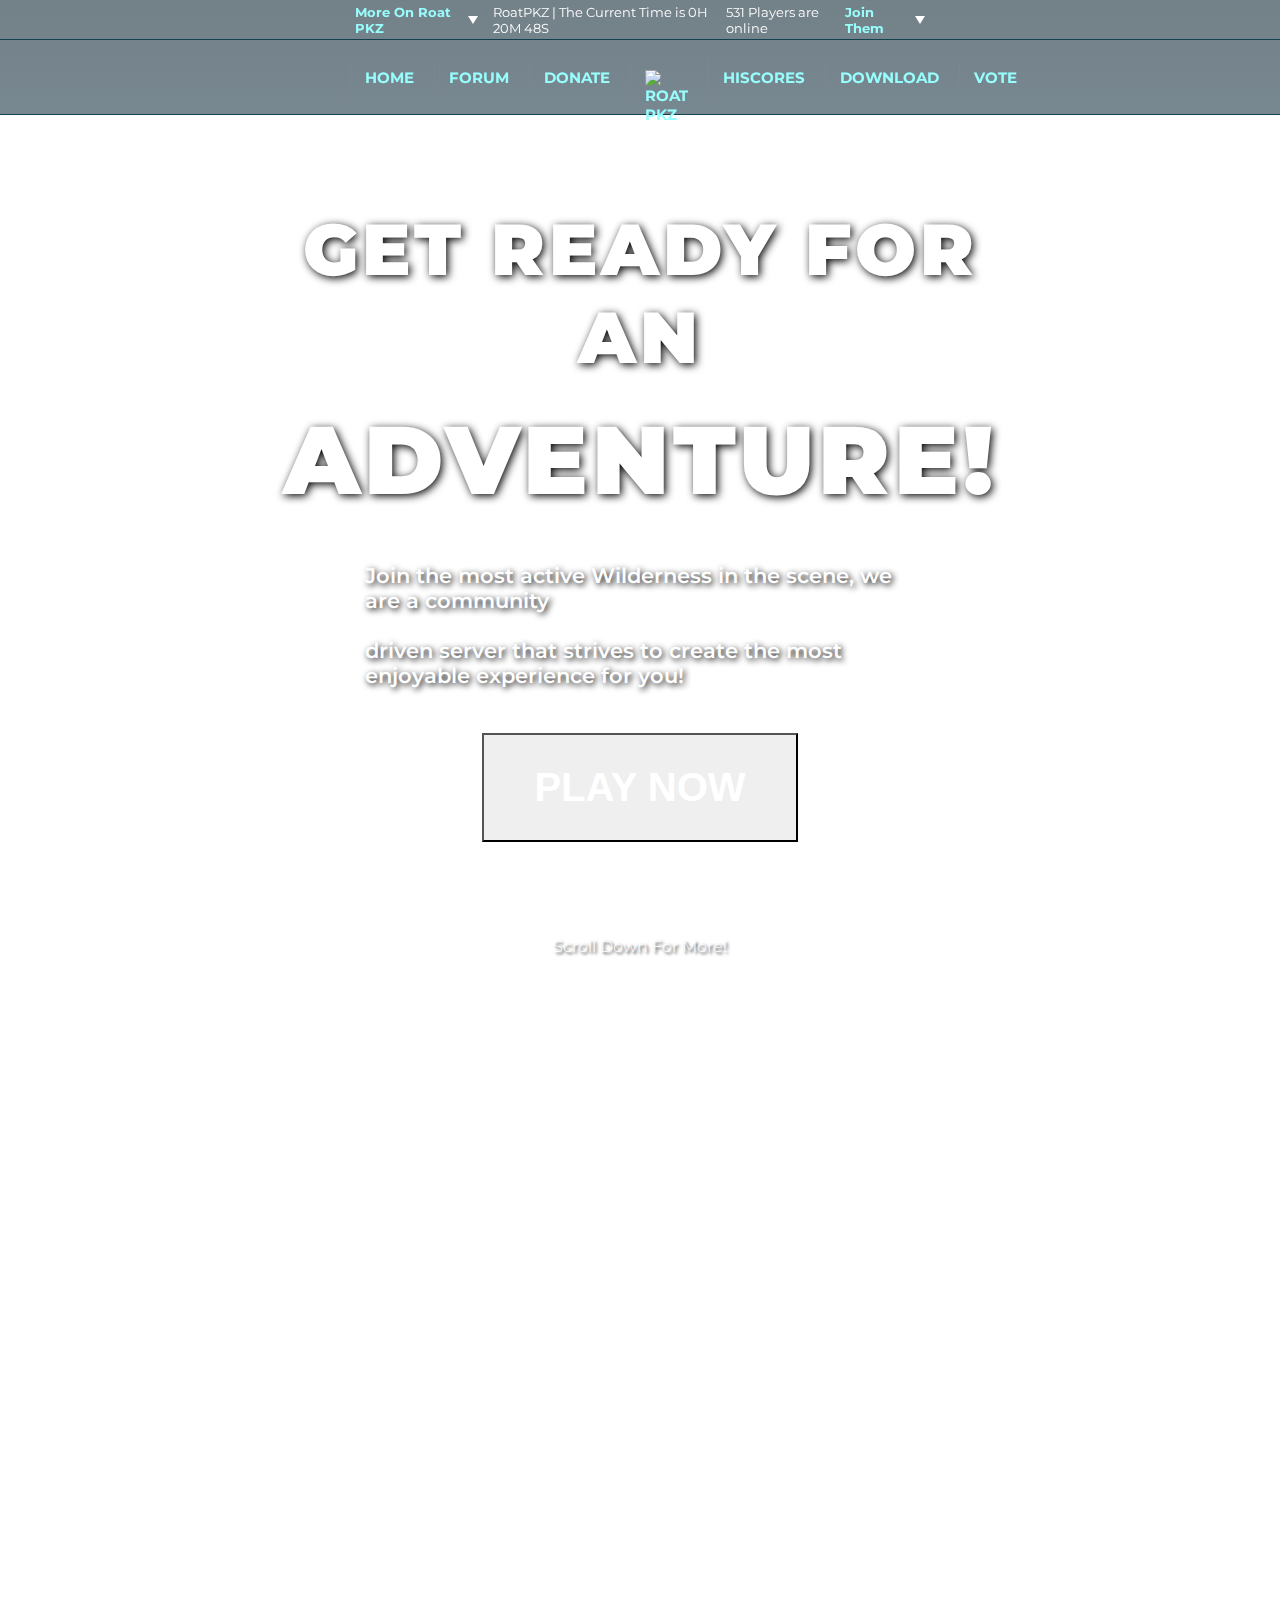
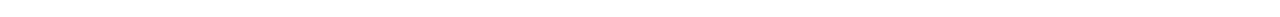
==== index.html @ 1cc812cf "Initializing Repo as Personal Project" ====
<!DOCTYPE html>
<html lang="en">

<head>
    <meta charset="UTF-8">
    <meta name="viewport" content="width=device-width, initial-scale=1.0">
    <title>Roat Pkz - The #1 PvP Server Dev</title>
    <link rel="icon" sizes="180x180" href="./assets/roatpkzlogo.png">

    <!-- jQuery Imports -->
    <script src="https://cdnjs.cloudflare.com/ajax/libs/jquery/3.7.1/jquery.min.js" defer></script>

    <!-- Toastr Imports -->
    <script src="https://cdnjs.cloudflare.com/ajax/libs/toastr.js/latest/toastr.min.js" defer></script>
    <link rel="stylesheet" href="https://cdnjs.cloudflare.com/ajax/libs/toastr.js/latest/toastr.min.css" />
    
    <!-- Moment Imports -->
    <script src="https://cdnjs.cloudflare.com/ajax/libs/moment.js/2.29.4/moment.min.js" defer></script>
    <script src="https://cdnjs.cloudflare.com/ajax/libs/moment-timezone/0.5.43/moment-timezone.min.js" defer></script>
    <script src="https://cdnjs.cloudflare.com/ajax/libs/moment-timezone/0.5.43/moment-timezone-with-data.min.js" defer></script>

    <!-- Font Awesome -->
    <link rel="stylesheet" href="https://use.fontawesome.com/releases/v5.8.1/css/all.css" integrity="sha384-50oBUHEmvpQ+1lW4y57PTFmhCaXp0ML5d60M1M7uH2+nqUivzIebhndOJK28anvf" crossorigin="anonymous"/>

    <!-- Custom CSS -->
    <link rel="stylesheet" href="./style.css">
    <script src="./script.js" type="module" defer></script>
</head>

<body class="mainContentOfWebsite">
    
    <header>
      <div class="headerContainer">
        <div class="topbar flexRow">
            <div class="flexRow leftCol">
                <div class="dropdown fontColorMain">More On Roat PKZ</div>
                <button class="dropdownButton">
                    <div class="dropdown-content">
                      <a href="#">Vote</a>
                      <a href="#">Item-List</a>
                      <a href="#">Drop-Table</a>
                    </div>
                <div class="colContent spacer"></div>
            </div>
            <div class="middleCol">
                <div class="topbarTimerMessage">RoatPKZ | The Current Time is <span class="currentTime">0H 20M 48S</span></div>
            </div>
            <div class="flexRow rightCol">
                <div class="colContent spacer">
                    <span><span class="playersCount">531</span> Players</span>
                    <span class="hideThisOnMobile">are online</span>
                </div>
                <div class="dropdown fontColorMain">Join Them</div>
                <button class="registerDropDownButton"></button>
                    <div class="registerDropdown-content">
                      <a href="#">Login</a>
                      <a href="#">Sign-Up</a>
                    </div>
            </div>
        </div>
        <nav class="navbar">
            <ul class="flexRow menu">
                <li class="menuListItem"><a class="menuLink fontColorMain" href="#">Home</a></li>
                <li class="menuListItem"><a class="menuLink fontColorMain" href="#">Forum</a></li>
                <li class="menuListItem"><a class="menuLink fontColorMain" href="#">Donate</a></li>
                <li class="menuListItem">
                    <a class="menuLink fontColorMain" href="#">
                        <div class="navbarLogo">
                            <img src="https://roatpkz.com/data/images/logonew.png" alt="ROAT PKZ">
                        </div>
                    </a>
                </li>
                <li class="menuListItem"><a class="menuLink fontColorMain" href="#">Hiscores</a></li>
                <li class="menuListItem"><a class="menuLink fontColorMain" href="#">Download</a></li>
                <li class="menuListItem"><a class="menuLink fontColorMain" href="#">Vote</a></li>
            </ul>
        </nav>
      </div>
    </header>

    <main>
        <section>
            <div class="titleBox">
                <h1 class="titleText">Get Ready For An</h1>
                <h1 class="adventureText">Adventure!</h1>
            </div>
            <div class="subtitleText">
                <p>Join the most active Wilderness in the scene, we are a community</p>
                <br>
                <p>driven server that strives to create the most enjoyable experience for you!</p>
            </div>
            <button class="playNowButton">PLAY NOW</button>
        </section>
        <div class="scrollDownTextBox">
            <p class="scrollDownText" href="#information"> Scroll Down For More!</p>
        </div>
        <section id="information">
            NEW SECTION HERE (info)
        </section>

    </main>

    <footer>
        <h2>Roat PKZ | Copyright <i class="copyrightFooter"></i> <span class="year">2024</span> </h2>
    </footer>

</body>

</html>
---- style.css ----
@import url("https://fonts.googleapis.com/css2?family=Montserrat:ital,wght@0,100;0,200;0,300;0,400;0,500;0,600;0,700;0,800;0,900;1,100;1,200;1,300;1,400;1,500;1,600;1,700;1,800;1,900&display=swap");

*,
*::before,
*::after {
  margin: 0;
  padding: 0;
  box-sizing: border-box;
}

:root {
  --bg: #001927;
  --main: #98fefd;
  --bgText: #367179;
  --font: "Montserrat";
  --borderColor: #12404d;
  --secondary: #eaad1c;
  --topbarText: #59a0a6;
  --topbarMsgBg: #0c2e3b;
  --contentSidePadding: 355px;
}

body {
  color: white;
  font-size: 13px;
  min-height: 100dvh;
  position: relative;
  background-size: cover;
  font-family: var(--font);
  /* background: var(--bg); */
  background-repeat: no-repeat;
  background-position: 50% 50%;
  background-image: url(https://roatpkz.com/data/images/banner-main.jpg);
  /* background-image: linear-gradient(180deg, var(--bg), var(--bg) 100%), url(https://roatpkz.com/data/images/banner-main.jpg); */
}

/* Utility Classes */
.flexRow {
  display: flex;
  grid-gap: 15px;
  align-items: center;
  justify-content: space-between;
}

.menuListItem {
  padding: 10px;
}

.menuListItem::before {
  margin-top: 70px;
  content: "";
  position: absolute;
  background: #7a878f;
  height: 45px;
  width: 1px;
  top: -10px;
  margin-left: -15px;
}

.fontColorMain {
  font-weight: 700;
  color: var(--main);
}

header {
  width: 100%;
  max-height: 125px;
  background-size: cover;
  background-position: top;
  backdrop-filter: blur(3px);
  background-repeat: no-repeat;
  border-bottom: 1px solid var(--borderColor);
  background: linear-gradient(
    180deg,
    rgba(0, 25, 39, 0.55),
    rgba(9, 38, 53, 0.55)
  );
  /* background-image: url(https://roatpkz.com/data/images/header-bg-new.png); */
}

/* .headerContainer {
    width: 60%;
    margin: 0 auto;
} */

.topbar {
  min-height: 40px;
  padding: 0 var(--contentSidePadding);
  border-bottom: 1px solid var(--borderColor);
}

.navbar {
  padding: 0 var(--contentSidePadding);
}

.titleBox {
  text-align: center;
  opacity: 100%;
  background: -webkit-linear-gradient(transparent, transparent);
}

.titleText {
  text-shadow: black 2px 2px 8px;
  font-size: 4.5rem;
  letter-spacing: 4px;
  font-weight: 900;
  display: inline-block;
  text-align: center;
  text-transform: uppercase;
}

.adventureText {
  text-shadow: black 2px 2px 8px;
  text-align: center;
  font-size: 6rem;
  letter-spacing: 4px;
  font-weight: 900;
  display: inline-block;
  text-transform: uppercase;
  padding-top: 20px;
}

section {
  padding: 90px calc(var(--contentSidePadding) + -8px);
  display: flex;
  flex-wrap: wrap;
  justify-content: center;
}

.subtitleText {
  padding: 45px 18px 45px 18px;
  color: white;
  display: flex;
  flex-wrap: wrap;
  justify-content: center;
  font-size: 1.3rem;
  font-weight: 600;
  text-shadow: black 2px 2px 6px;
}

.playNowButton {
  color: white;
  padding: 30px 50px;
  justify-content: center;
  font-size: 2.5rem;
  background-image: url(https://roatpkz.com/data/images/button-1.png);
  background-repeat: no-repeat;
  background-position: center;
  font-weight: 750;
  cursor: pointer;
}

.playNowButton:hover {
  box-shadow: #00191e 0px 0px 12px 3px;
  transform: scale(1.03);
  transition-timing-function: ease-in-out;
  transition-duration: 0.1s;
}

.scrollDownTextBox {
  font-size: medium;
  justify-content: center;
  flex-wrap: wrap;
  color: white;
  font-weight: 300;
  display: flex;
  text-shadow: black 2px 2px 3px;
  padding-bottom: 20%;
}

.scrollDownText {
  padding: 5px 5px;
  cursor: pointer;
}

.dropdownButton {
  width: 0;
  height: 0;
  border-style: solid;
  border-width: 8px 5px 0px 5px;
  border-color: #ffffff transparent transparent transparent;
  background-color: transparent;
}

.registerDropDownButton {
  width: 0;
  height: 0;
  border-style: solid;
  border-width: 8px 5px 0px 5px;
  border-color: #ffffff transparent transparent transparent;
  background-color: transparent;
}

.flippingDropdownButton {
  transform: rotate(180deg);
  transition: transform 400ms ease;
}

.dropdownButton:hover {
  cursor: pointer;
}

.registerDropDownButton:hover {
  cursor: pointer;
}

.dropdown-content {
  display: none;
  margin-top: 12px;
  margin-left: -70px;
  padding: 13px;
  justify-content: space-evenly;
  flex-wrap: wrap;
  position: absolute;
  background-color: #091c25;
  box-shadow: 0 7px 15px black;
  width: 132px;
  opacity: 90%;
  border-radius: 5px;
}
/*  PROBELM WITH DROP DOWNS AFTER CREATING TITLE TEXT CSS DROP DOWNS MISSALIGNED WHEN THEY WERE PERFECT BEFORE (MANUALLY REALLIGNED FOR NOW */
.registerDropdown-content {
  display: none;
  margin-top: 139px;
  margin-left: 180px;
  padding: 13px;
  justify-content: space-evenly;
  flex-wrap: wrap;
  position: absolute;
  background-color: #091c25;
  box-shadow: 0 7px 15px black;
  width: 132px;
  opacity: 90%;
  border-radius: 5px;
}

/* .dropdown:hover .dropdown-content {
    display: flex;
    transition: 0.35s ease-in-out;
  } */

.dropdown-content a {
  display: block;
  color: white;
  padding: 12px 16px;
  white-space: nowrap;
  transition: 0.35s ease-in-out;
  text-transform: uppercase;
  text-decoration: none;
  font-size: 15px;
  border-bottom: 1px solid #0c3341;
  font-weight: 600;
  font-size: small;
}

.registerDropdown-content a {
  display: block;
  color: white;
  padding: 12px 16px;
  white-space: nowrap;
  transition: 0.35s ease-in-out;
  text-transform: uppercase;
  text-decoration: none;
  font-size: 15px;
  border-bottom: 1px solid #0c3341;
  font-weight: 600;
  font-size: small;
}

.dropdown-content a:hover {
  font-size: larger;
  box-shadow: 0 0 10px #1283c5;
  color: var(--secondary);
}

.registerDropdown-content a:hover {
  font-size: larger;
  box-shadow: 0 0 10px #1283c5;
  color: var(--secondary);
}

.menu {
  list-style: none;
  max-height: 85px;
}

.menuLink {
  transition: 0.35s ease-in-out;
  text-transform: uppercase;
  text-decoration: none;
  font-size: 15px;
}

.menuLink:hover {
  color: var(--secondary);
}

.navbarLogo img {
  position: relative;
  max-width: 12rem;
  top: 20px;
}

footer {
  padding: 90px calc(var(--contentSidePadding));
  display: flex;
  flex-wrap: wrap;
  justify-content: center;
}

/* Mobile Queries // Mobile Responsiveness */
/* Above 1366px typically considered desktop */
/* 1366px - 1093px is range for small laptops */
/* 1092px - 992px is range for tablets */
/* 768px - 678px is range for mobile */
@media (max-width: 992px) {
  :root {
    --contentSidePadding: 55px;
  }
  .hideThisOnMobile {
    display: none;
  }
}
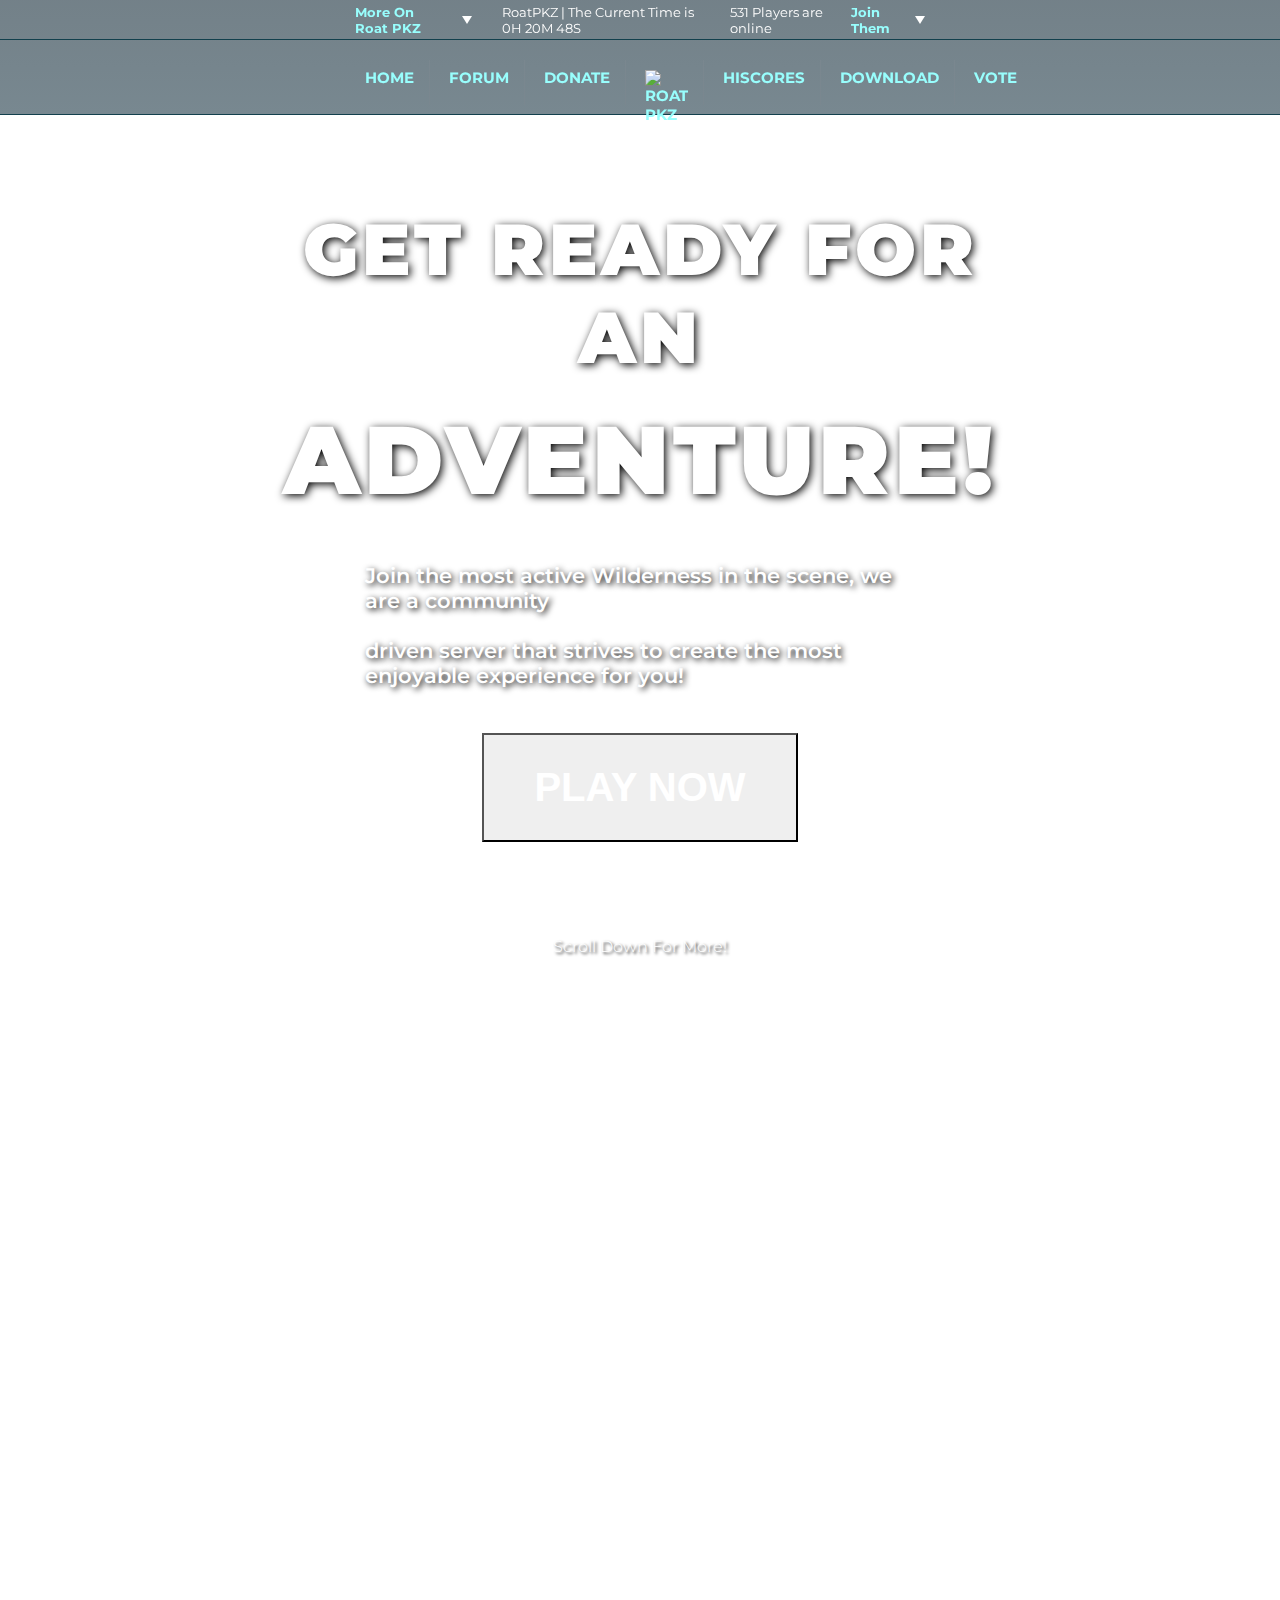
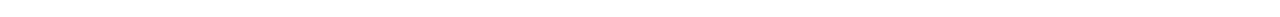
==== commit 04d1eccb: "Fixing Dropdowns + beginning Mobile Responsive Menu" ====
--- a/index.html
+++ b/index.html
@@ -25,6 +25,7 @@
     <!-- Custom CSS -->
     <link rel="stylesheet" href="./style.css">
     <script src="./script.js" type="module" defer></script>
+    <script src="./dropdowns.js" type="module" defer></script>
 </head>
 
 <body class="mainContentOfWebsite">
@@ -32,14 +33,14 @@
     <header>
       <div class="headerContainer">
         <div class="topbar flexRow">
-            <div class="flexRow leftCol">
+            <div class="dropdownCol flexRow leftCol">
                 <div class="dropdown fontColorMain">More On Roat PKZ</div>
-                <button class="dropdownButton">
-                    <div class="dropdown-content">
-                      <a href="#">Vote</a>
-                      <a href="#">Item-List</a>
-                      <a href="#">Drop-Table</a>
-                    </div>
+                <button class="dropdownButton"></button>
+                <div class="dropdown-content">
+                    <a href="#">Vote</a>
+                    <a href="#">Item-List</a>
+                    <a href="#">Drop-Table</a>
+                  </div>
                 <div class="colContent spacer"></div>
             </div>
             <div class="middleCol">
@@ -50,19 +51,23 @@
                     <span><span class="playersCount">531</span> Players</span>
                     <span class="hideThisOnMobile">are online</span>
                 </div>
-                <div class="dropdown fontColorMain">Join Them</div>
-                <button class="registerDropDownButton"></button>
-                    <div class="registerDropdown-content">
-                      <a href="#">Login</a>
-                      <a href="#">Sign-Up</a>
-                    </div>
+                <div class="rightSideDropdown dropdownCol">
+                    <div class="dropdown fontColorMain">Join Them</div>
+                    <button class="dropdownButton registerDropDownButton"></button>
+                    <div class="dropdown-content registerDropdown-content">
+                        <a href="#">Login</a>
+                        <a href="#">Sign-Up</a>
+                      </div>
+                </div>
             </div>
         </div>
         <nav class="navbar">
             <ul class="flexRow menu">
-                <li class="menuListItem"><a class="menuLink fontColorMain" href="#">Home</a></li>
-                <li class="menuListItem"><a class="menuLink fontColorMain" href="#">Forum</a></li>
-                <li class="menuListItem"><a class="menuLink fontColorMain" href="#">Donate</a></li>
+                <!-- <div class="sideLinks leftLinks"> -->
+                    <li class="menuListItem"><a class="menuLink fontColorMain" href="#">Home</a></li>
+                    <li class="menuListItem"><a class="menuLink fontColorMain" href="#">Forum</a></li>
+                    <li class="menuListItem"><a class="menuLink fontColorMain" href="#">Donate</a></li>
+                <!-- </div> -->
                 <li class="menuListItem">
                     <a class="menuLink fontColorMain" href="#">
                         <div class="navbarLogo">
@@ -70,9 +75,11 @@
                         </div>
                     </a>
                 </li>
-                <li class="menuListItem"><a class="menuLink fontColorMain" href="#">Hiscores</a></li>
-                <li class="menuListItem"><a class="menuLink fontColorMain" href="#">Download</a></li>
-                <li class="menuListItem"><a class="menuLink fontColorMain" href="#">Vote</a></li>
+                <!-- <div class="sideLinks rightLinks"> -->
+                    <li class="menuListItem"><a class="menuLink fontColorMain" href="#">Hiscores</a></li>
+                    <li class="menuListItem"><a class="menuLink fontColorMain" href="#">Download</a></li>
+                    <li class="menuListItem"><a class="menuLink fontColorMain" href="#">Vote</a></li>
+                <!-- </div> -->
             </ul>
         </nav>
       </div>
--- a/style.css
+++ b/style.css
@@ -54,7 +54,11 @@
   height: 45px;
   width: 1px;
   top: -10px;
-  margin-left: -15px;
+  margin-left: -20px;
+}
+
+.menuListItem:first-child::before {
+  display: none;
 }
 
 .fontColorMain {
@@ -204,35 +208,36 @@
   cursor: pointer;
 }
 
+.dropdownCol {
+  cursor: pointer;
+  position: relative;
+}
+
 .dropdown-content {
-  display: none;
-  margin-top: 12px;
-  margin-left: -70px;
+  left: 50%;
+  opacity: 0;
+  width: 132px;
   padding: 13px;
+  flex-wrap: wrap;
+  position: absolute;
+  border-radius: 5px;
+  /* pointer-events: none; */
+  background-color: #091c25;
   justify-content: space-evenly;
-  flex-wrap: wrap;
-  position: absolute;
-  background-color: #091c25;
   box-shadow: 0 7px 15px black;
-  width: 132px;
+  transform: translate(-50%, 60%);
+}
+
+.dropdown-content.expanded {
   opacity: 90%;
-  border-radius: 5px;
-}
+  pointer-events: all;
+}
+
 /*  PROBELM WITH DROP DOWNS AFTER CREATING TITLE TEXT CSS DROP DOWNS MISSALIGNED WHEN THEY WERE PERFECT BEFORE (MANUALLY REALLIGNED FOR NOW */
-.registerDropdown-content {
-  display: none;
-  margin-top: 139px;
-  margin-left: 180px;
-  padding: 13px;
-  justify-content: space-evenly;
-  flex-wrap: wrap;
-  position: absolute;
-  background-color: #091c25;
-  box-shadow: 0 7px 15px black;
-  width: 132px;
-  opacity: 90%;
-  border-radius: 5px;
-}
+/* .registerDropdown-content {
+  margin-top: 5px;
+  margin-left: -100px; */
+/* } */
 
 /* .dropdown:hover .dropdown-content {
     display: flex;
@@ -267,6 +272,12 @@
   font-size: small;
 }
 
+.rightSideDropdown {
+  display: flex;
+  grid-gap: 15px;
+  align-items: center;
+}
+
 .dropdown-content a:hover {
   font-size: larger;
   box-shadow: 0 0 10px #1283c5;
@@ -307,6 +318,13 @@
   flex-wrap: wrap;
   justify-content: center;
 }
+
+/* .sideLinks {
+  display: flex;
+  grid-gap: 5px;
+  align-items: center;
+  justify-content: center;
+} */
 
 /* Mobile Queries // Mobile Responsiveness */
 /* Above 1366px typically considered desktop */
@@ -321,3 +339,19 @@
     display: none;
   }
 }
+
+@media (max-width: 935px) {
+  /* Header Responsiveness */
+  .navbar .menu {
+    grid-gap: 0;
+    flex-direction: column;
+  }
+
+  .menuListItem {
+    padding: 0;
+  }
+
+  .menuListItem::before {
+    display: none;
+  }
+}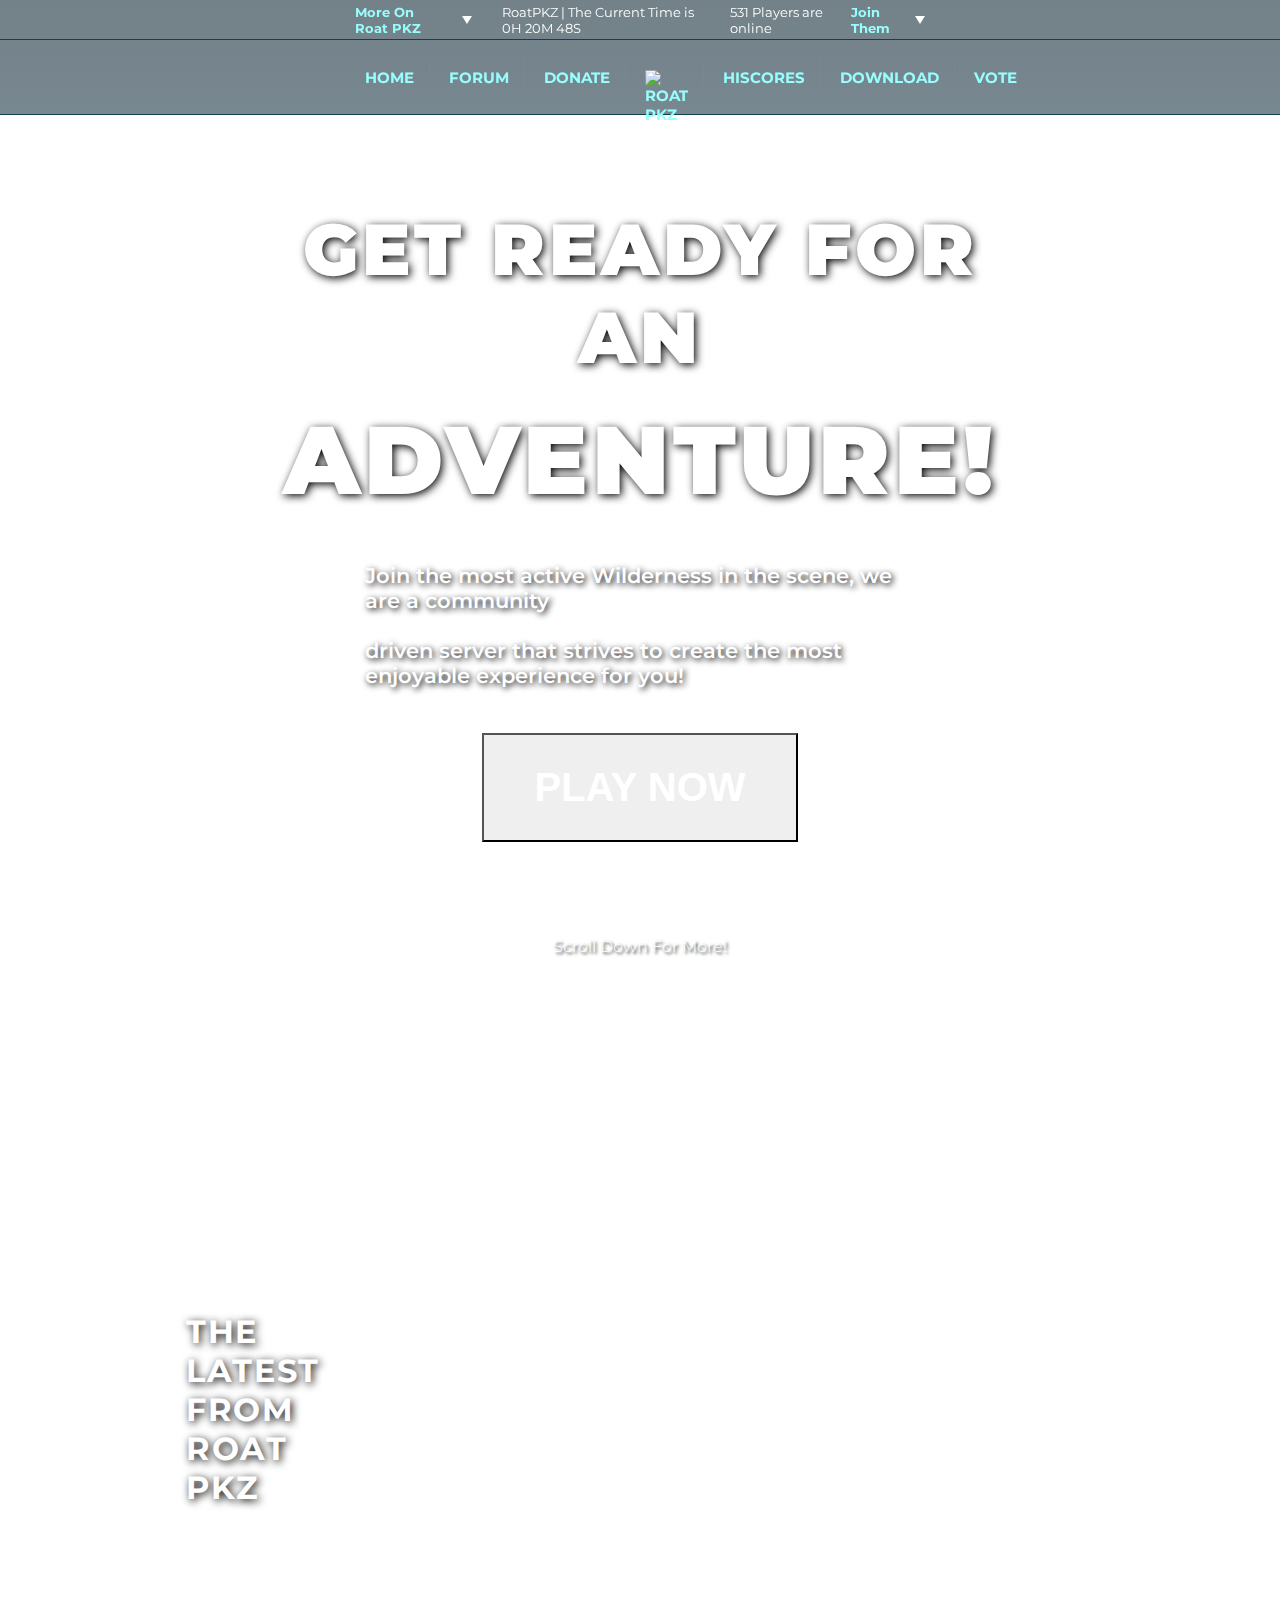
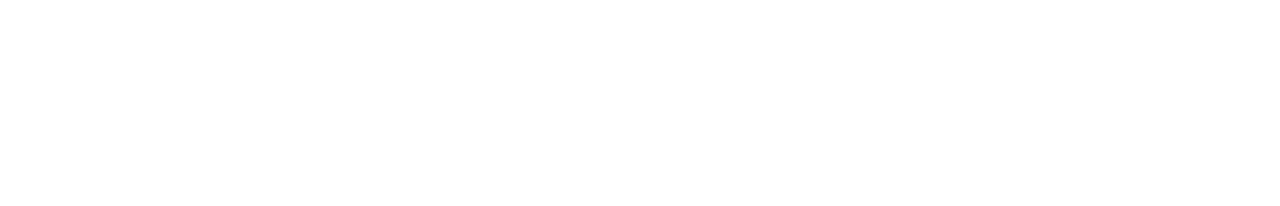
==== commit 60963495: "working on News Section just in HTML + CSS (Branch publish)" ====
--- a/index.html
+++ b/index.html
@@ -101,10 +101,14 @@
         <div class="scrollDownTextBox">
             <p class="scrollDownText" href="#information"> Scroll Down For More!</p>
         </div>
-        <section id="information">
-            NEW SECTION HERE (info)
-        </section>
-
+        <div class="websiteNewsContainer">
+            <section id="information">
+                <h2 id="newsSectionTitle">The Latest From Roat PKZ</h2>
+            </section>
+            <section class="">
+                <h2>NEWS HERE!</h2>
+            </section>
+        </div>
     </main>
 
     <footer>
--- a/style.css
+++ b/style.css
@@ -177,6 +177,25 @@
   cursor: pointer;
 }
 
+.websiteNewsContainer {
+  display: flex;
+  grid-gap: 15px;
+  align-items: center;
+  justify-content: center;
+}
+
+#newsSectionTitle {
+  letter-spacing: .1rem;
+  text-transform: uppercase;
+  font-size: xx-large;
+  padding: 5px;
+  text-shadow: 2px 2px 8px black;
+}
+
+websiteNewsContainer {
+  border: black;
+}
+
 .dropdownButton {
   width: 0;
   height: 0;
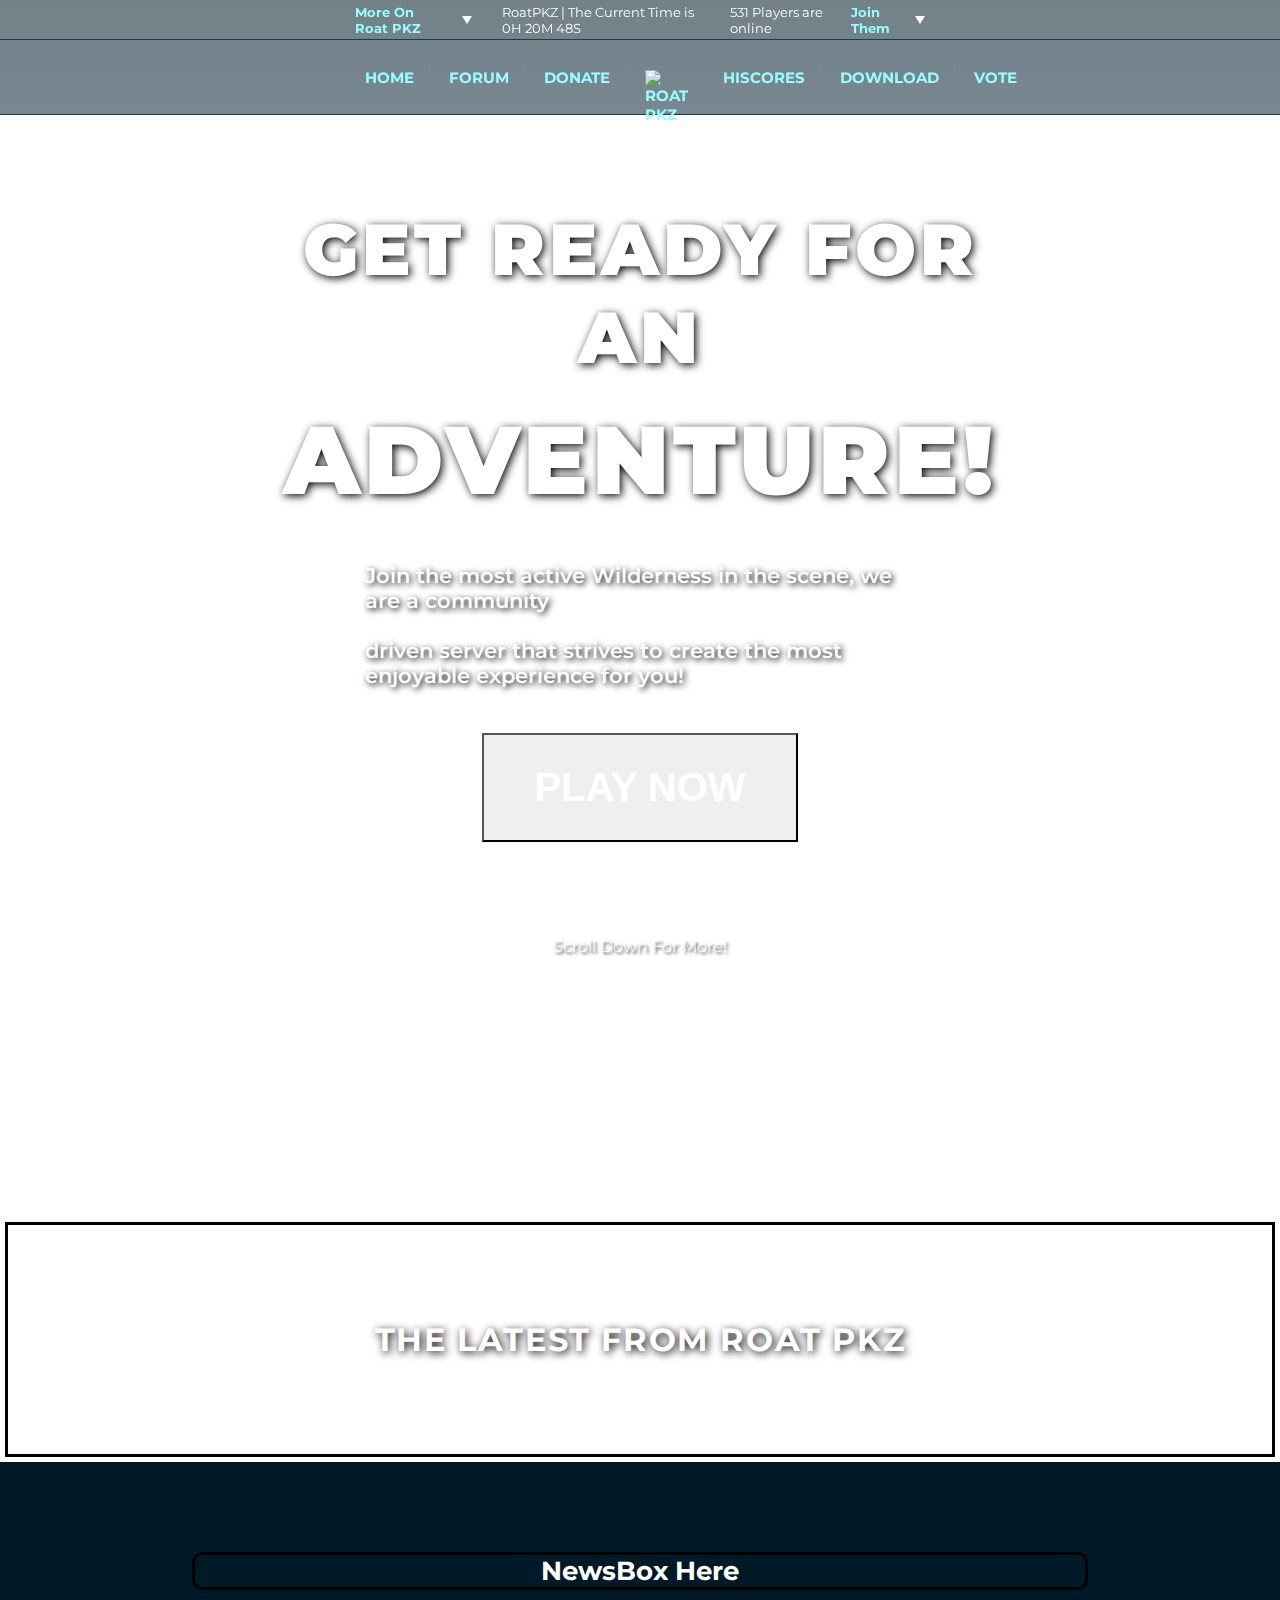
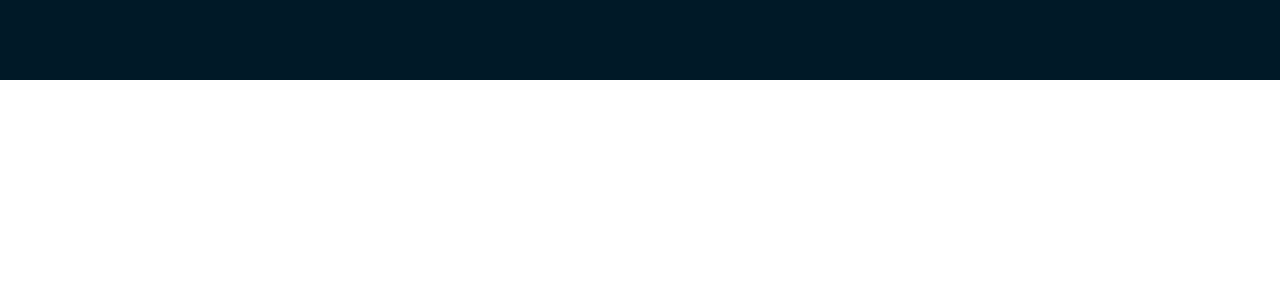
==== commit a3370e0f: "stylingNewsBox" ====
--- a/index.html
+++ b/index.html
@@ -26,6 +26,7 @@
     <link rel="stylesheet" href="./style.css">
     <script src="./script.js" type="module" defer></script>
     <script src="./dropdowns.js" type="module" defer></script>
+    <script src="./dynamicHiscores.js" defer></script>
 </head>
 
 <body class="mainContentOfWebsite">
@@ -101,13 +102,13 @@
         <div class="scrollDownTextBox">
             <p class="scrollDownText" href="#information"> Scroll Down For More!</p>
         </div>
-        <div class="websiteNewsContainer">
+        <div class="newsTitleContainer">
             <section id="information">
                 <h2 id="newsSectionTitle">The Latest From Roat PKZ</h2>
             </section>
-            <section class="">
-                <h2>NEWS HERE!</h2>
-            </section>
+        </div>
+        <div class="informationSectionContainer">
+            <h1 class="newsBox">NewsBox Here</h1>
         </div>
     </main>
 
--- a/style.css
+++ b/style.css
@@ -47,14 +47,14 @@
 }
 
 .menuListItem::before {
+  top: -10px;
+  width: 1px;
+  content: "";
+  height: 45px;
   margin-top: 70px;
-  content: "";
   position: absolute;
+  margin-left: -20px;
   background: #7a878f;
-  height: 45px;
-  width: 1px;
-  top: -10px;
-  margin-left: -20px;
 }
 
 .menuListItem:first-child::before {
@@ -89,8 +89,8 @@
 
 .topbar {
   min-height: 40px;
+  border-bottom: 1px solid var(--borderColor);
   padding: 0 var(--contentSidePadding);
-  border-bottom: 1px solid var(--borderColor);
 }
 
 .navbar {
@@ -98,83 +98,83 @@
 }
 
 .titleBox {
+  opacity: 100%;
   text-align: center;
-  opacity: 100%;
   background: -webkit-linear-gradient(transparent, transparent);
 }
 
 .titleText {
+  font-weight: 900;
+  font-size: 4.5rem;
+  text-align: center;
+  letter-spacing: 4px;
+  display: inline-block;
+  text-transform: uppercase;
   text-shadow: black 2px 2px 8px;
-  font-size: 4.5rem;
+}
+
+.adventureText {
+  font-size: 6rem;
+  font-weight: 900;
+  padding-top: 20px;
+  text-align: center;
   letter-spacing: 4px;
-  font-weight: 900;
   display: inline-block;
-  text-align: center;
-  text-transform: uppercase;
-}
-
-.adventureText {
+  text-transform: uppercase;
   text-shadow: black 2px 2px 8px;
-  text-align: center;
-  font-size: 6rem;
-  letter-spacing: 4px;
-  font-weight: 900;
-  display: inline-block;
-  text-transform: uppercase;
-  padding-top: 20px;
 }
 
 section {
+  display: flex;
+  flex-wrap: wrap;
+  justify-content: center;
   padding: 90px calc(var(--contentSidePadding) + -8px);
-  display: flex;
-  flex-wrap: wrap;
-  justify-content: center;
 }
 
 .subtitleText {
+  display: flex;
+  color: white;
+  flex-wrap: wrap;
+  font-weight: 600;
+  font-size: 1.3rem;
+  justify-content: center;
   padding: 45px 18px 45px 18px;
-  color: white;
-  display: flex;
-  flex-wrap: wrap;
-  justify-content: center;
-  font-size: 1.3rem;
-  font-weight: 600;
   text-shadow: black 2px 2px 6px;
 }
 
 .playNowButton {
   color: white;
+  cursor: pointer;
+  font-weight: 750;
+  font-size: 2.5rem;
   padding: 30px 50px;
   justify-content: center;
-  font-size: 2.5rem;
+  background-position: center;
+  background-repeat: no-repeat;
   background-image: url(https://roatpkz.com/data/images/button-1.png);
-  background-repeat: no-repeat;
-  background-position: center;
-  font-weight: 750;
-  cursor: pointer;
 }
 
 .playNowButton:hover {
+  transform: scale(1.03);
+  transition-duration: 0.1s;
+  transition-timing-function: ease-in-out;
   box-shadow: #00191e 0px 0px 12px 3px;
-  transform: scale(1.03);
-  transition-timing-function: ease-in-out;
-  transition-duration: 0.1s;
 }
 
 .scrollDownTextBox {
+  display: flex;
+  color: white;
+  flex-wrap: wrap;
+  font-weight: 300;
   font-size: medium;
-  justify-content: center;
-  flex-wrap: wrap;
-  color: white;
-  font-weight: 300;
-  display: flex;
+  padding-bottom: 20%;
+  justify-content: center;
   text-shadow: black 2px 2px 3px;
-  padding-bottom: 20%;
 }
 
 .scrollDownText {
+  cursor: pointer;
   padding: 5px 5px;
-  cursor: pointer;
 }
 
 .websiteNewsContainer {
@@ -185,15 +185,31 @@
 }
 
 #newsSectionTitle {
+  padding: 5px;
+  font-size: xx-large;
   letter-spacing: .1rem;
   text-transform: uppercase;
-  font-size: xx-large;
-  padding: 5px;
   text-shadow: 2px 2px 8px black;
 }
 
-websiteNewsContainer {
-  border: black;
+.newsTitleContainer {
+  margin: 5px;
+  border: black solid;
+}
+.informationSectionContainer{
+  padding: 5.625rem 0;
+  background-color: #001927;
+}
+.newsBox {
+  display: flex;
+  flex-wrap: wrap;
+  margin-left: 15%;
+  margin-right: 15%;
+  border-radius: 10px;
+  align-items: center;
+  border: black solid;
+  justify-content: center;
+  
 }
 
 .dropdownButton {
@@ -266,29 +282,29 @@
 .dropdown-content a {
   display: block;
   color: white;
+  font-size: 15px;
+  font-size: small;
+  font-weight: 600;
   padding: 12px 16px;
   white-space: nowrap;
+  text-decoration: none;
+  text-transform: uppercase;
   transition: 0.35s ease-in-out;
-  text-transform: uppercase;
-  text-decoration: none;
-  font-size: 15px;
   border-bottom: 1px solid #0c3341;
-  font-weight: 600;
-  font-size: small;
 }
 
 .registerDropdown-content a {
   display: block;
   color: white;
+  font-size: 15px;
+  font-size: small;
+  font-weight: 600;
   padding: 12px 16px;
   white-space: nowrap;
+  text-decoration: none;
+  text-transform: uppercase;
   transition: 0.35s ease-in-out;
-  text-transform: uppercase;
-  text-decoration: none;
-  font-size: 15px;
   border-bottom: 1px solid #0c3341;
-  font-weight: 600;
-  font-size: small;
 }
 
 .rightSideDropdown {
@@ -305,8 +321,8 @@
 
 .registerDropdown-content a:hover {
   font-size: larger;
+  color: var(--secondary);
   box-shadow: 0 0 10px #1283c5;
-  color: var(--secondary);
 }
 
 .menu {
@@ -315,10 +331,10 @@
 }
 
 .menuLink {
+  font-size: 15px;
+  text-decoration: none;
+  text-transform: uppercase;
   transition: 0.35s ease-in-out;
-  text-transform: uppercase;
-  text-decoration: none;
-  font-size: 15px;
 }
 
 .menuLink:hover {
@@ -326,16 +342,16 @@
 }
 
 .navbarLogo img {
+  top: 20px;
+  max-width: 12rem;
   position: relative;
-  max-width: 12rem;
-  top: 20px;
 }
 
 footer {
+  display: flex;
+  flex-wrap: wrap;
+  justify-content: center;
   padding: 90px calc(var(--contentSidePadding));
-  display: flex;
-  flex-wrap: wrap;
-  justify-content: center;
 }
 
 /* .sideLinks {
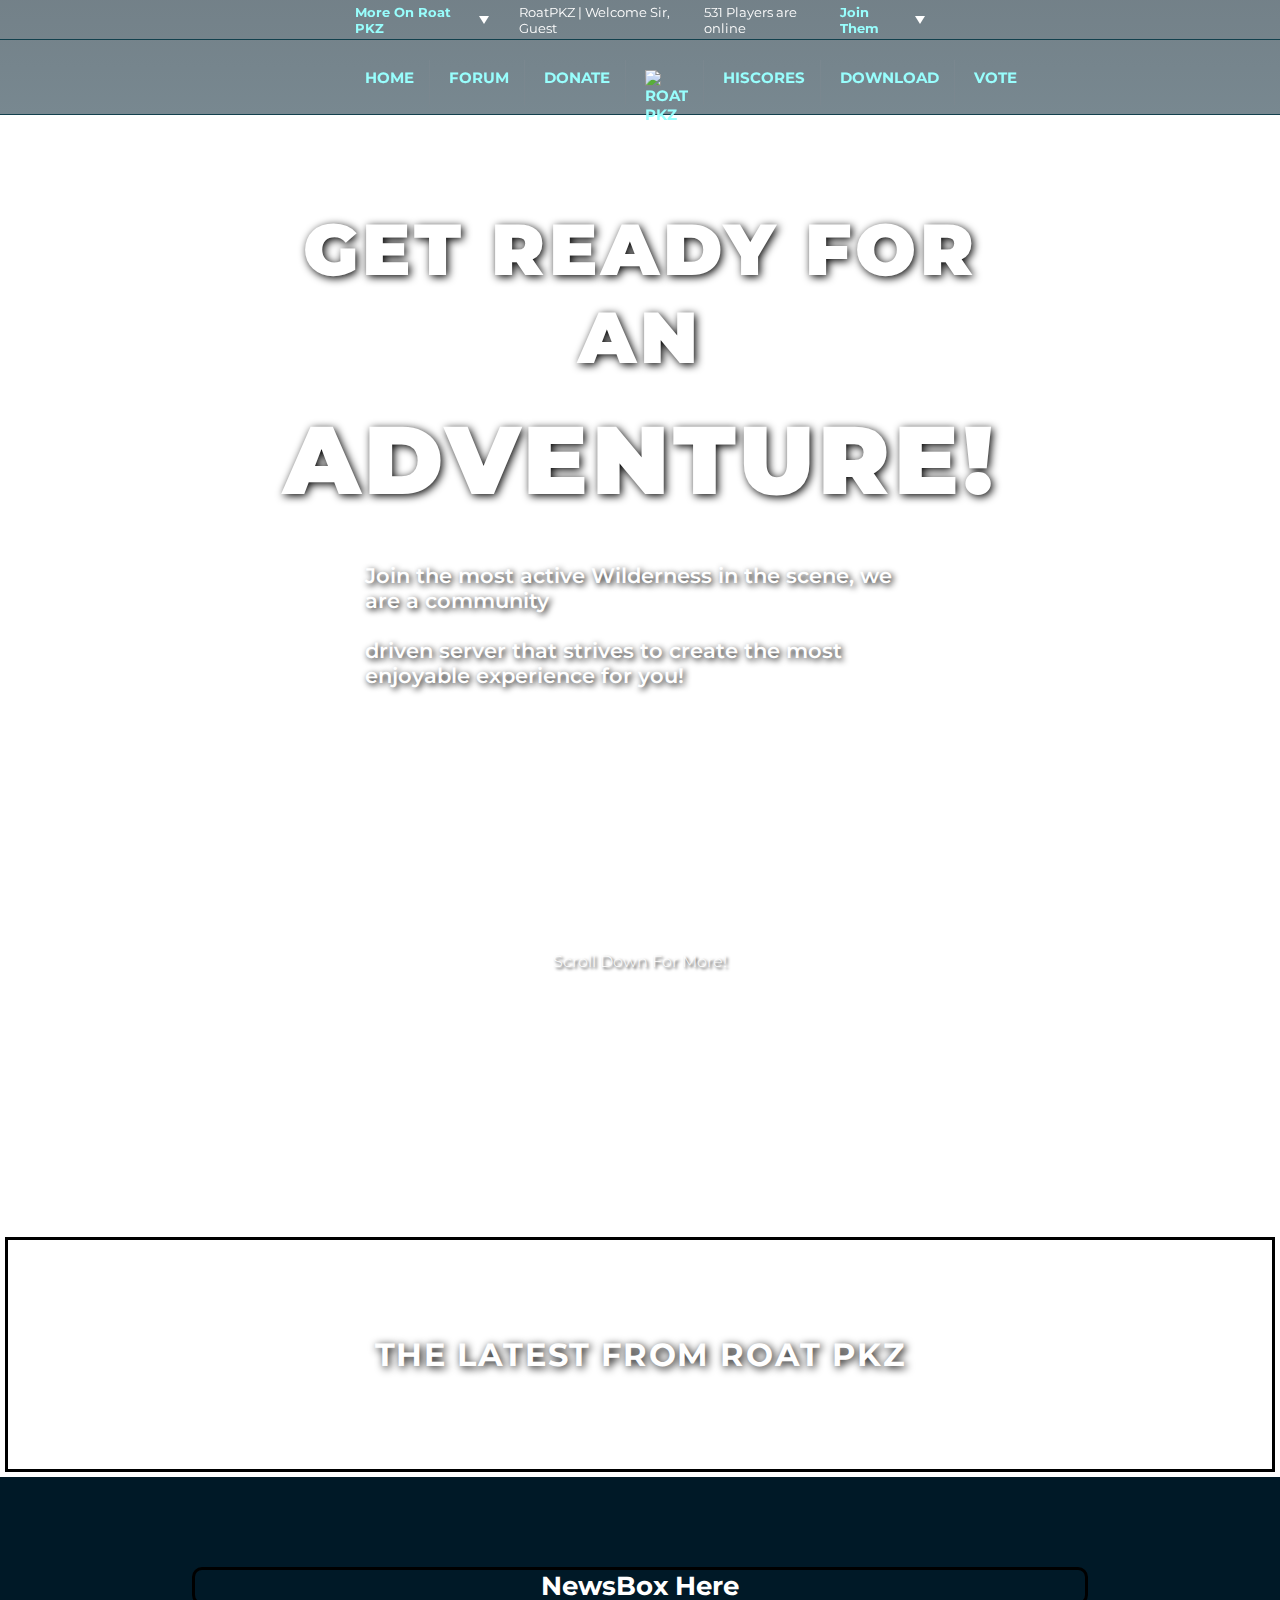
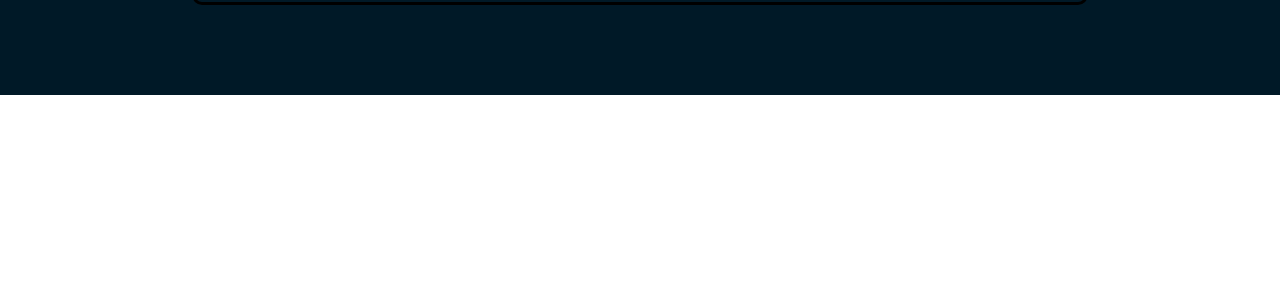
==== commit 2084601c: "Slaughtered the login/register logic + added in extra username field for dynamically populating the " ====
--- a/index.html
+++ b/index.html
@@ -24,28 +24,26 @@
 
     <!-- Custom CSS -->
     <link rel="stylesheet" href="./style.css">
-    <script src="./script.js" type="module" defer></script>
-    <script src="./dropdowns.js" type="module" defer></script>
-    <script src="./dynamicHiscores.js" defer></script>
 </head>
 
 <body class="mainContentOfWebsite">
     
     <header>
       <div class="headerContainer">
-        <div class="topbar flexRow">
-            <div class="dropdownCol flexRow leftCol">
-                <div class="dropdown fontColorMain">More On Roat PKZ</div>
-                <button class="dropdownButton"></button>
+          <div class="topbar flexRow">
+              <div class="dropdownCol flexRow leftCol">
+                  <div class="dropdown fontColorMain">More On Roat PKZ</div>
+                  <button class="dropdownButton"></button>
                 <div class="dropdown-content">
                     <a href="#">Vote</a>
                     <a href="#">Item-List</a>
                     <a href="#">Drop-Table</a>
                   </div>
-                <div class="colContent spacer"></div>
+                  <div class="colContent spacer"></div>
             </div>
             <div class="middleCol">
-                <div class="topbarTimerMessage">RoatPKZ | The Current Time is <span class="currentTime">0H 20M 48S</span></div>
+                <div class="topbarTimerMessage">RoatPKZ | <span class="userNameAreaForInsertion"> User Name Here</span>  </div>
+                <!-- The Current Time is <span class="currentTime">0H 20M 48S</span> -->
             </div>
             <div class="flexRow rightCol">
                 <div class="colContent spacer">
@@ -56,21 +54,21 @@
                     <div class="dropdown fontColorMain">Join Them</div>
                     <button class="dropdownButton registerDropDownButton"></button>
                     <div class="dropdown-content registerDropdown-content">
-                        <a href="#">Login</a>
-                        <a href="#">Sign-Up</a>
-                      </div>
+                        <a href="./login.html">Login</a>
+                        <a href="./signup.html">Sign-Up</a>
+                    </div>
                 </div>
             </div>
         </div>
         <nav class="navbar">
             <ul class="flexRow menu">
                 <!-- <div class="sideLinks leftLinks"> -->
-                    <li class="menuListItem"><a class="menuLink fontColorMain" href="#">Home</a></li>
+                    <li class="menuListItem"><a class="menuLink fontColorMain" href="./">Home</a></li>
                     <li class="menuListItem"><a class="menuLink fontColorMain" href="#">Forum</a></li>
                     <li class="menuListItem"><a class="menuLink fontColorMain" href="#">Donate</a></li>
                 <!-- </div> -->
                 <li class="menuListItem">
-                    <a class="menuLink fontColorMain" href="#">
+                    <a class="menuLink fontColorMain" href="./">
                         <div class="navbarLogo">
                             <img src="https://roatpkz.com/data/images/logonew.png" alt="ROAT PKZ">
                         </div>
@@ -80,7 +78,7 @@
                     <li class="menuListItem"><a class="menuLink fontColorMain" href="#">Hiscores</a></li>
                     <li class="menuListItem"><a class="menuLink fontColorMain" href="#">Download</a></li>
                     <li class="menuListItem"><a class="menuLink fontColorMain" href="#">Vote</a></li>
-                <!-- </div> -->
+                    <!-- </div> -->
             </ul>
         </nav>
       </div>
@@ -115,7 +113,10 @@
     <footer>
         <h2>Roat PKZ | Copyright <i class="copyrightFooter"></i> <span class="year">2024</span> </h2>
     </footer>
-
+    
+    <script src="./script.js" type="module" defer></script>
+    <script src="./dropdowns.js" type="module" defer></script>
+    <script src="./nameInHeader.js" type="module" defer></script>
 </body>
 
 </html>--- a/style.css
+++ b/style.css
@@ -17,6 +17,7 @@
   --secondary: #eaad1c;
   --topbarText: #59a0a6;
   --topbarMsgBg: #0c2e3b;
+  --formAndButtonSize: 405px;
   --contentSidePadding: 355px;
 }
 
@@ -40,6 +41,10 @@
   grid-gap: 15px;
   align-items: center;
   justify-content: space-between;
+}
+
+.flexColumn {
+  flex-direction: column !important;
 }
 
 .menuListItem {
@@ -143,15 +148,20 @@
 }
 
 .playNowButton {
+  margin: 0;
+  width: 100%;
   color: white;
   cursor: pointer;
   font-weight: 750;
-  font-size: 2.5rem;
+  max-width: var(--formAndButtonSize);
+  font-size: 55px;
   padding: 30px 50px;
   justify-content: center;
-  background-position: center;
-  background-repeat: no-repeat;
-  background-image: url(https://roatpkz.com/data/images/button-1.png);
+  background-position: center !important;
+  background-repeat: no-repeat !important;
+  background: url(https://roatpkz.com/data/images/button-1.png);
+  border: 0;
+  background-size: 100%;
 }
 
 .playNowButton:hover {
@@ -256,6 +266,7 @@
   flex-wrap: wrap;
   position: absolute;
   border-radius: 5px;
+  pointer-events: none;
   /* pointer-events: none; */
   background-color: #091c25;
   justify-content: space-evenly;
@@ -345,6 +356,25 @@
   top: 20px;
   max-width: 12rem;
   position: relative;
+}
+
+.authForm {
+  display: flex;
+  grid-gap: 15px;
+  padding-top: 50px;
+  flex-direction: column;
+  max-width: var(--formAndButtonSize);
+  justify-content: center;
+  align-items: center;
+  margin: 0 auto;
+}
+
+form input {
+  padding: 15px;
+  border-radius: 8px;
+  border: 0;
+  width: 95%;
+  margin: 0 auto;
 }
 
 footer {
@@ -373,20 +403,21 @@
   .hideThisOnMobile {
     display: none;
   }
-}
-
-@media (max-width: 935px) {
+  .navbar .menu {
+    grid-gap: 0;
+  }
+  .menuListItem::before {
+    display: none;
+  }
+}
+
+@media (max-width: 800px) {
   /* Header Responsiveness */
   .navbar .menu {
-    grid-gap: 0;
     flex-direction: column;
   }
 
   .menuListItem {
     padding: 0;
   }
-
-  .menuListItem::before {
-    display: none;
-  }
 }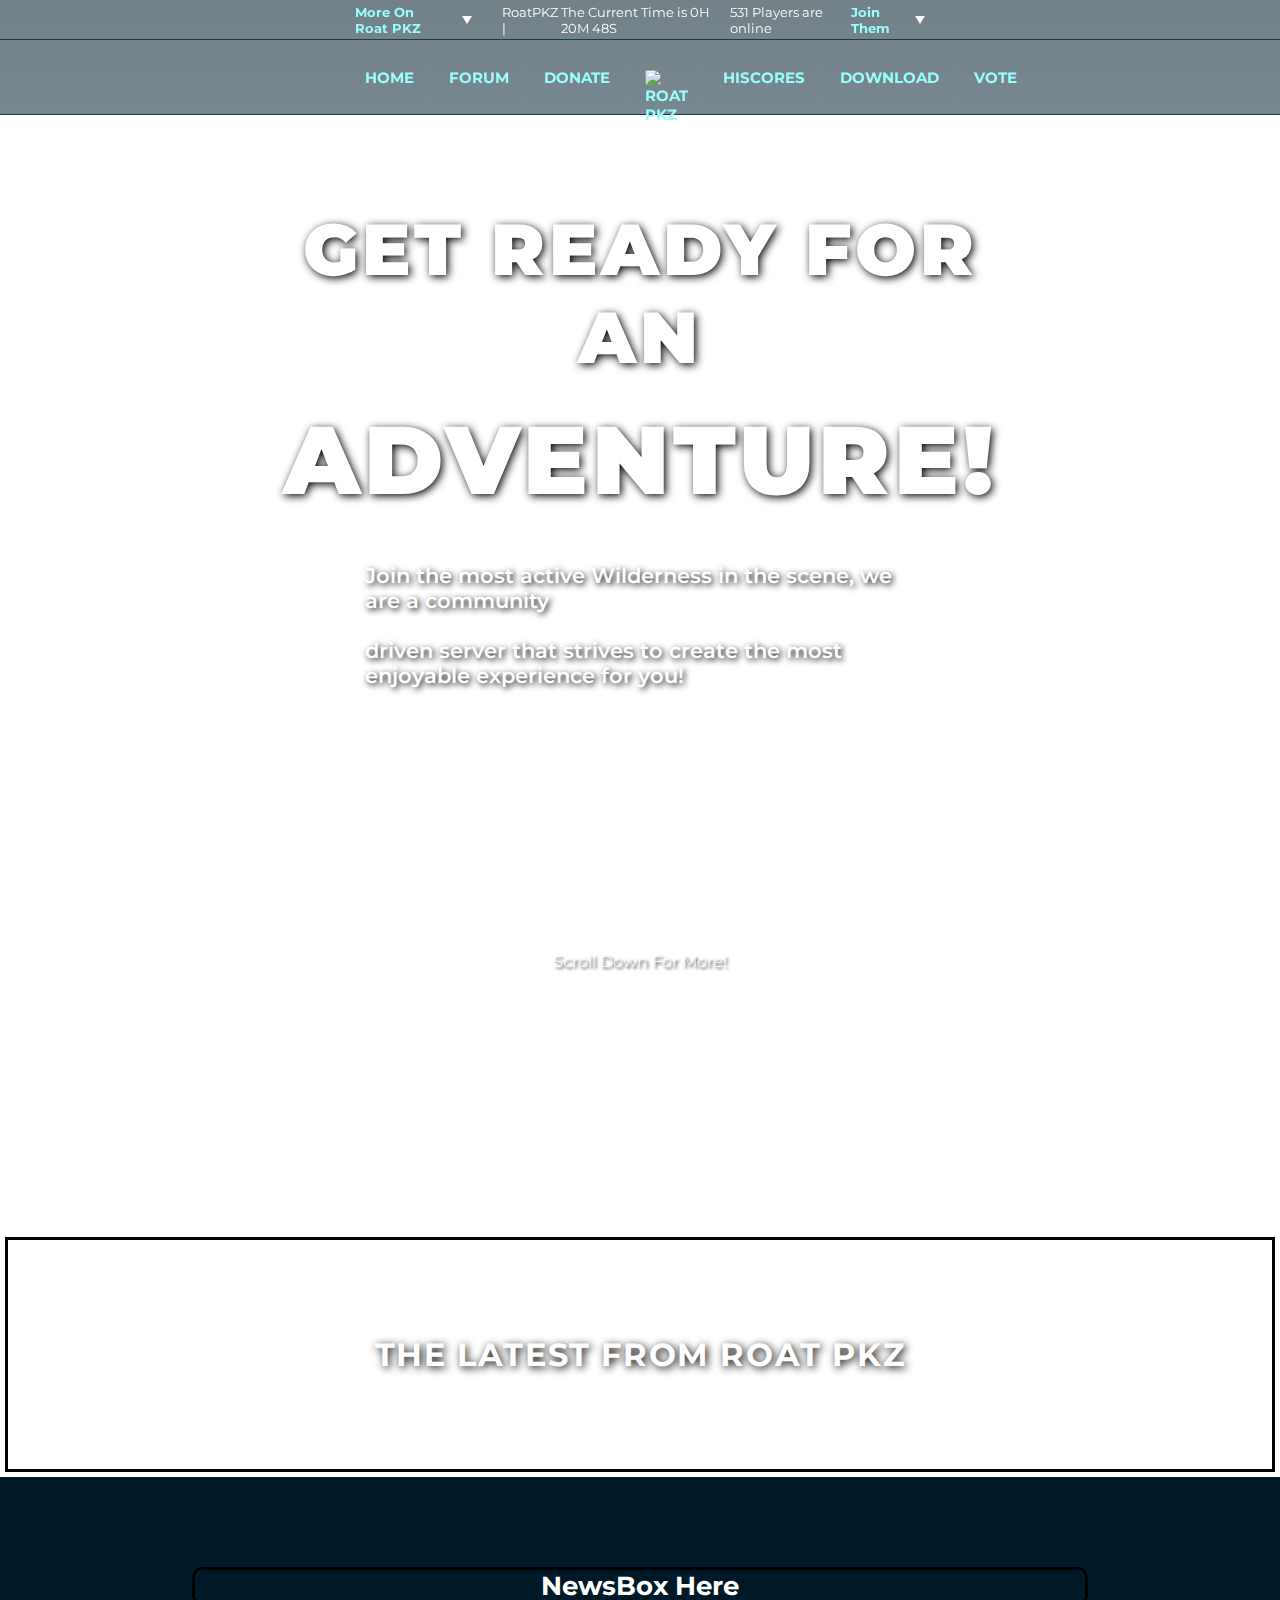
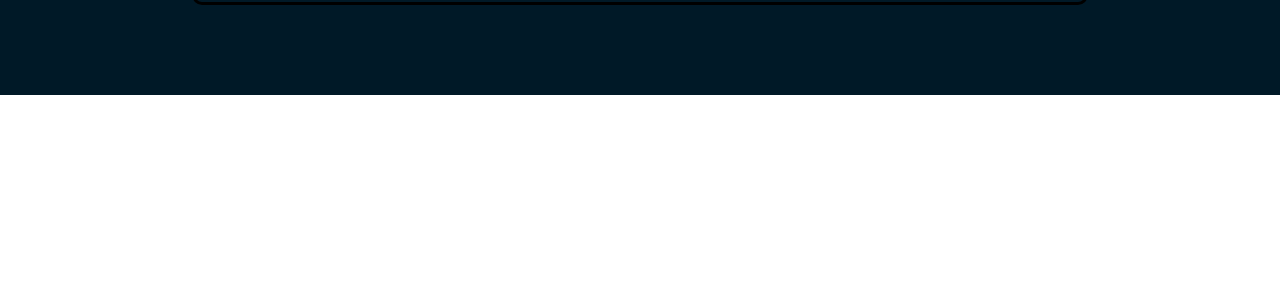
==== commit 48ffe329: "Working SignIn/SignUp Logic + UI modified for current user (+ Array manipulation examples + object o" ====
--- a/index.html
+++ b/index.html
@@ -42,20 +42,33 @@
                   <div class="colContent spacer"></div>
             </div>
             <div class="middleCol">
-                <div class="topbarTimerMessage">RoatPKZ | <span class="userNameAreaForInsertion"> User Name Here</span>  </div>
-                <!-- The Current Time is <span class="currentTime">0H 20M 48S</span> -->
+                <div class="topbarTimerMessage">
+                    RoatPKZ | 
+                    <span class="userNameAreaForInsertion hiddenOnLoggedOut"></span>
+                    <div class="hiddenOnLoggedIn">
+                        The Current Time is <span class="currentTime">0H 20M 48S</span>
+                    </div>
+                </div>
+                
             </div>
             <div class="flexRow rightCol">
                 <div class="colContent spacer">
                     <span><span class="playersCount">531</span> Players</span>
                     <span class="hideThisOnMobile">are online</span>
                 </div>
-                <div class="rightSideDropdown dropdownCol">
+                <div class="rightSideDropdown dropdownCol hiddenOnLoggedIn">
                     <div class="dropdown fontColorMain">Join Them</div>
                     <button class="dropdownButton registerDropDownButton"></button>
                     <div class="dropdown-content registerDropdown-content">
                         <a href="./login.html">Login</a>
                         <a href="./signup.html">Sign-Up</a>
+                    </div>
+                </div>
+                <div class="rightSideDropdown dropdownCol hiddenOnLoggedOut">
+                    <div class="dropdown fontColorMain">Logout</div>
+                    <button class="dropdownButton dropdownButtonLogout registerDropDownButton"></button>
+                    <div class="dropdown-content registerDropdown-content">
+                        <a href="#">Logout</a>
                     </div>
                 </div>
             </div>
--- a/style.css
+++ b/style.css
@@ -41,6 +41,10 @@
   grid-gap: 15px;
   align-items: center;
   justify-content: space-between;
+}
+
+.hidden {
+  display: none !important;
 }
 
 .flexColumn {
@@ -369,6 +373,13 @@
   margin: 0 auto;
 }
 
+.topbarTimerMessage {
+  display: flex;
+  grid-gap: 3px;
+  justify-content: space-between;
+  align-items: center;
+}
+
 form input {
   padding: 15px;
   border-radius: 8px;
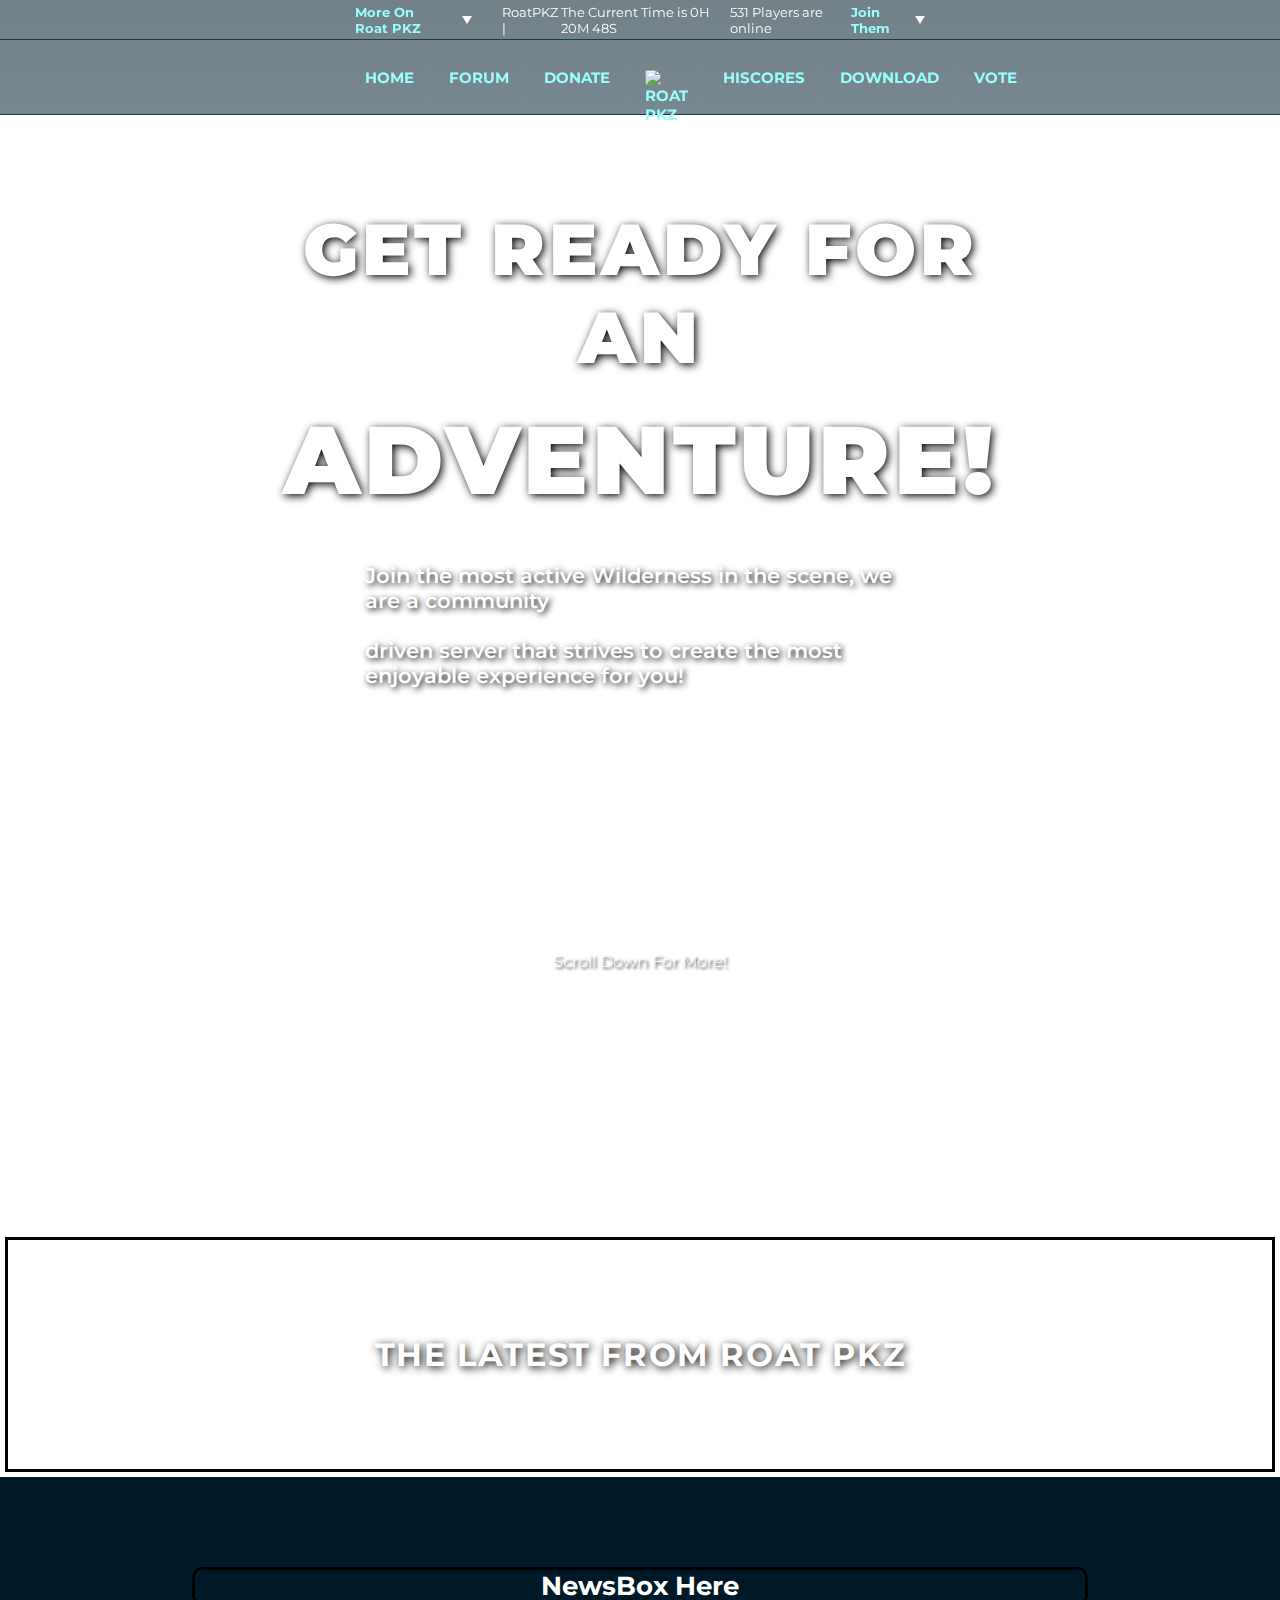
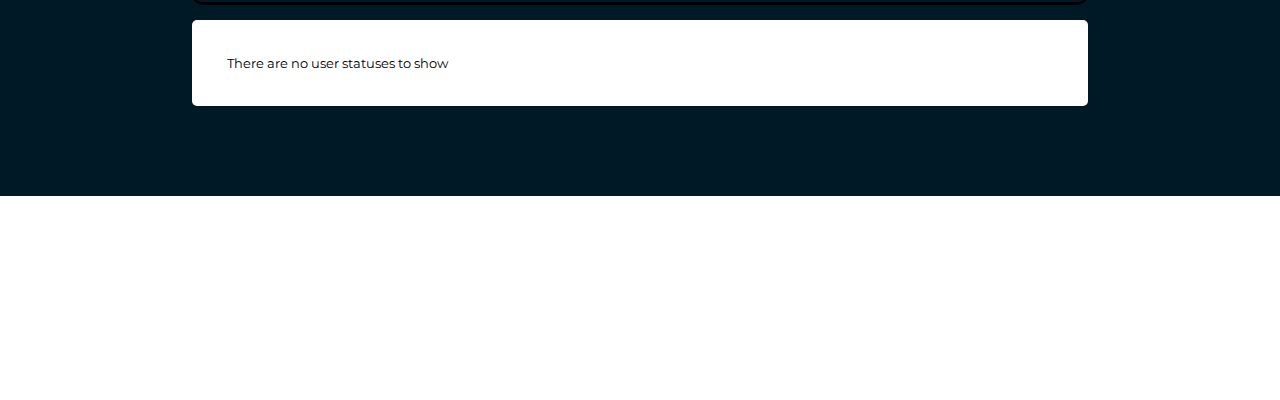
==== commit 203075af: "Created Status Dynamic insertion (working)" ====
--- a/index.html
+++ b/index.html
@@ -35,7 +35,7 @@
                   <div class="dropdown fontColorMain">More On Roat PKZ</div>
                   <button class="dropdownButton"></button>
                 <div class="dropdown-content">
-                    <a href="#">Vote</a>
+                    <a href="./playerStatus.html">Status</a>
                     <a href="#">Item-List</a>
                     <a href="#">Drop-Table</a>
                   </div>
@@ -65,10 +65,11 @@
                     </div>
                 </div>
                 <div class="rightSideDropdown dropdownCol hiddenOnLoggedOut">
-                    <div class="dropdown fontColorMain">Logout</div>
-                    <button class="dropdownButton dropdownButtonLogout registerDropDownButton"></button>
-                    <div class="dropdown-content registerDropdown-content">
-                        <a href="#">Logout</a>
+                    <div class="dropdown fontColorMain">Profile</div>
+                    <button class="dropdownButton dropdown registerDropDownButton"></button>
+                    <div class="dropdown dropdown-content profileDropdown-content">
+                        <a href="./settings.html">Settings</a>
+                        <a class="dropdownButtonLogout">Log Out</a>
                     </div>
                 </div>
             </div>
@@ -120,6 +121,9 @@
         </div>
         <div class="informationSectionContainer">
             <h1 class="newsBox">NewsBox Here</h1>
+            <ul class="statusesContainer">
+                <!-- Filled with JS -->
+            </ul>
         </div>
     </main>
 
--- a/style.css
+++ b/style.css
@@ -10,6 +10,7 @@
 
 :root {
   --bg: #001927;
+  --me: #d1ffd1;
   --main: #98fefd;
   --bgText: #367179;
   --font: "Montserrat";
@@ -43,16 +44,43 @@
   justify-content: space-between;
 }
 
+.justifyCenter {
+  justify-content: center;
+}
+
+.flexBox {
+  display: flex;
+  grid-gap: 15px;
+  align-items: center;
+  justify-content: center;
+}
+
+.emphasisFont {
+  font-weight: 700;
+  font-size: 20px;
+}
+
+.textStyle {
+  background: none;
+  border: none;
+  color: white;
+  cursor: pointer;
+}
+
+.textStyle:hover {
+  font-weight: 700;
+  background: none;
+  border: none;
+  color: white;
+  text-shadow: black 2px 2px 5px;
+}
+
 .hidden {
   display: none !important;
 }
 
 .flexColumn {
   flex-direction: column !important;
-}
-
-.menuListItem {
-  padding: 10px;
 }
 
 .menuListItem::before {
@@ -214,6 +242,7 @@
   padding: 5.625rem 0;
   background-color: #001927;
 }
+
 .newsBox {
   display: flex;
   flex-wrap: wrap;
@@ -223,7 +252,37 @@
   align-items: center;
   border: black solid;
   justify-content: center;
-  
+}
+
+.statusesContainer {
+  display: flex;
+  grid-gap: 15px;
+  flex-wrap: wrap;
+  list-style: none;
+  flex-direction: column;
+  margin: 15px 15% 0 15%;
+}
+
+.statusesContainer .status {
+  padding: 35px;
+  color: black;
+  min-width: 225px;
+  border-radius: 5px;
+  background: white;
+}
+
+.statusesContainer .status.me {
+  background: var(--me);
+}
+
+.statusesContainer .status .lastUpdated {
+  float: right;
+}
+
+.statusesContainer .status .userStatus {
+  overflow-y: auto;
+  max-height: 150px;
+  overflow-x: hidden;
 }
 
 .dropdownButton {
@@ -231,8 +290,8 @@
   height: 0;
   border-style: solid;
   border-width: 8px 5px 0px 5px;
+  background-color: transparent;
   border-color: #ffffff transparent transparent transparent;
-  background-color: transparent;
 }
 
 .registerDropDownButton {
@@ -240,8 +299,8 @@
   height: 0;
   border-style: solid;
   border-width: 8px 5px 0px 5px;
+  background-color: transparent;
   border-color: #ffffff transparent transparent transparent;
-  background-color: transparent;
 }
 
 .flippingDropdownButton {
@@ -261,6 +320,49 @@
   cursor: pointer;
   position: relative;
 }
+
+.boxBorder {
+  border-radius: 20px;
+  padding: 1px;
+  border: solid 1px;
+  text-align: center;
+  margin: 0px;
+}
+
+#textInsideContainer {
+  padding: 5px;
+}
+
+.playerInfoToInsertToList {
+  text-align: center;
+}
+
+.statusCheckContainer {
+  grid-template-columns: repeat(2, 145px);
+  grid-gap: 10px;
+  display: grid;
+  justify-content: center;
+  padding: 60px 135px 20px;
+}
+.editProfileContainer {
+  justify-content: center;
+  padding: 60px 135px 20px;
+}
+
+.playerStatusList {
+  align-items: center;
+  flex-wrap: wrap;
+  justify-content: space-around;
+  display: flex;
+}
+
+.editProfileBtn {
+  background: none;
+  border: none;
+  color: white;
+  text-decoration: none;
+}
+
 
 .dropdown-content {
   left: 50%;
@@ -362,15 +464,15 @@
   position: relative;
 }
 
-.authForm {
+form {
   display: flex;
   grid-gap: 15px;
+  margin: 0 auto;
   padding-top: 50px;
+  align-items: center;
   flex-direction: column;
+  justify-content: center;
   max-width: var(--formAndButtonSize);
-  justify-content: center;
-  align-items: center;
-  margin: 0 auto;
 }
 
 .topbarTimerMessage {
@@ -422,13 +524,19 @@
   }
 }
 
-@media (max-width: 800px) {
+@media (min-width: 768px) {
+  .menuListItem {
+    padding: 10px;
+  }
+}
+
+@media (max-width: 767px) {
   /* Header Responsiveness */
   .navbar .menu {
     flex-direction: column;
   }
 
   .menuListItem {
-    padding: 0;
+    padding: 0 !important;
   }
 }